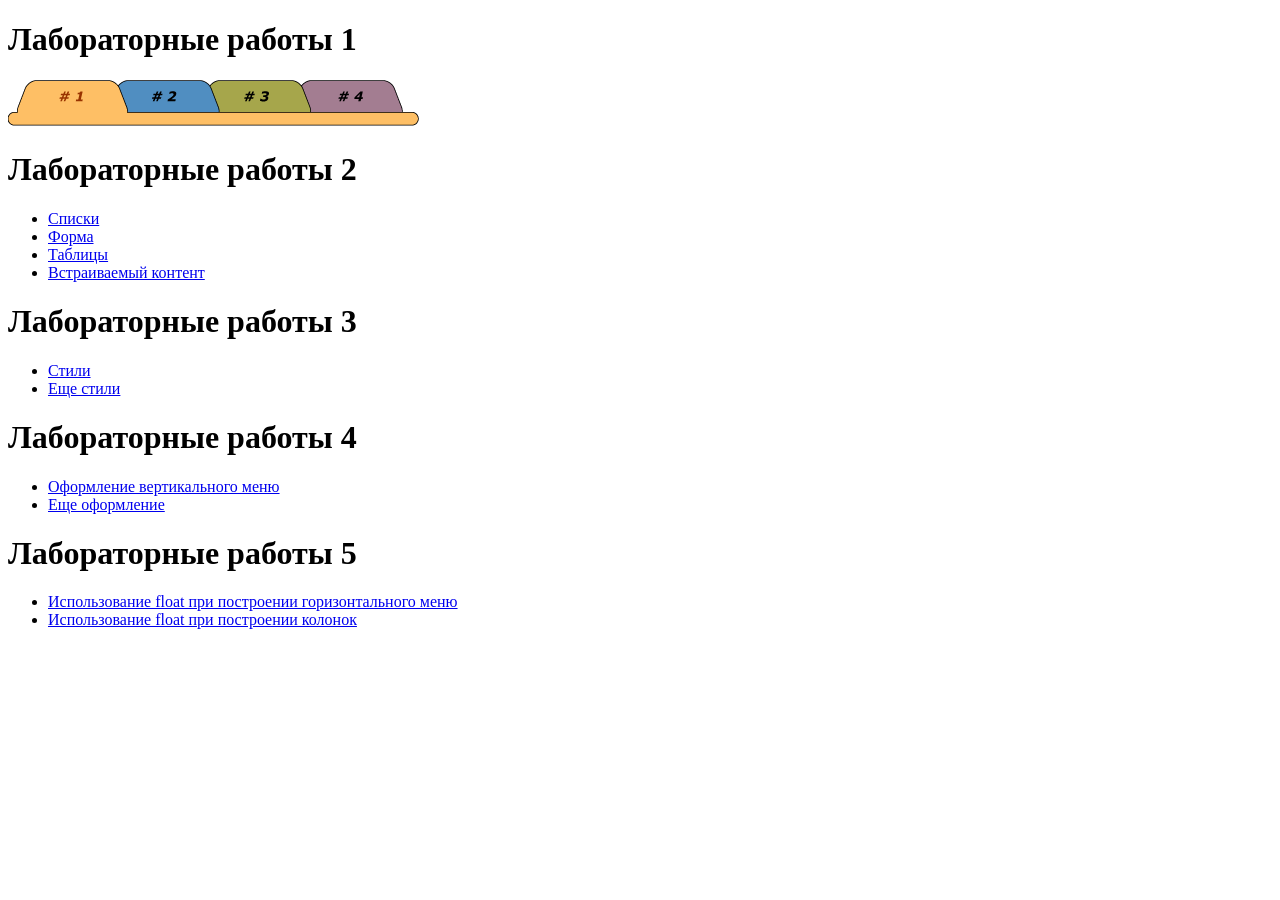
==== index.html @ 3eb67980 "Update index.html" ====
<!DOCTYPE html>
<html lang="en">
<head>
    <meta charset="UTF-8">
    <meta name="viewport" content="width=device-width, initial-scale=1.0">
    <title>Растения vs</title>
</head>
<body>
  <h1>Лабораторные работы 1</h1>
    <p><img src="map.gif" width="411" height="46" usemap="#map" alt="Навигация"></p>
    <map name="map"> 
      <area shape="poly" alt="Закладка 2" 
      coords="210,27,203,9,202,6,197,2,192,1,120,1,115,2,110,6,112,9,119,27,119,32,211,32,210,27" 
      href="lab1/lab1_1.html">
      <area shape="poly" alt="Закладка 3" 
      coords="302,27,295,9,293,6,289,2,283,1,212,1,206,2,202,6,203,9,210,27,211,32,284,32,303,32,302,27" 
      href="lab1/lab1_2.html">
      <area shape="poly" alt="Закладка 4" 
      coords="302,27,303,32,394,32,393,27,386,9,382,3,375,1,303,1,298,2,293,6,295,9,302,27" 
      href="lab1/lab1_4.html">
    </map>
    <h1>Лабораторные работы 2</h1>
    <ul>
      <li><a href="laba2/list.html">Списки</a></li>
      <li><a href="laba2/reg.html">Форма</a></li>
      <li><a href="laba2/tabl.html">Таблицы</a></li>
      <li><a href="laba2/video.html">Встраиваемый контент</a></li>
    </ul>
    <h1>Лабораторные работы 3</h1>
     <ul> 
      <li><a href="laba3/laba3_1.html">Стили</a></li>
      <li><a href="laba3/laba3_2.html">Еще стили</a></li>
    </ul>
    <h1>Лабораторные работы 4</h1> 
    <ul>  
      <li><a href="lab4/lab4_1.html">Оформление вертикального меню</a></li>
      <li><a href="lab4/lab4_2.html">Еще оформление</a></li>
    </ul>
    <h1>Лабораторные работы 5</h1>
      <ul>
      <li><a href="lab5/lab5_1.html">Использование float при построении горизонтального меню</a></li>
      <li><a href="lab5/lab5_2.html">Использование float при построении колонок</a></li>
    </ul>
</body>
</html>
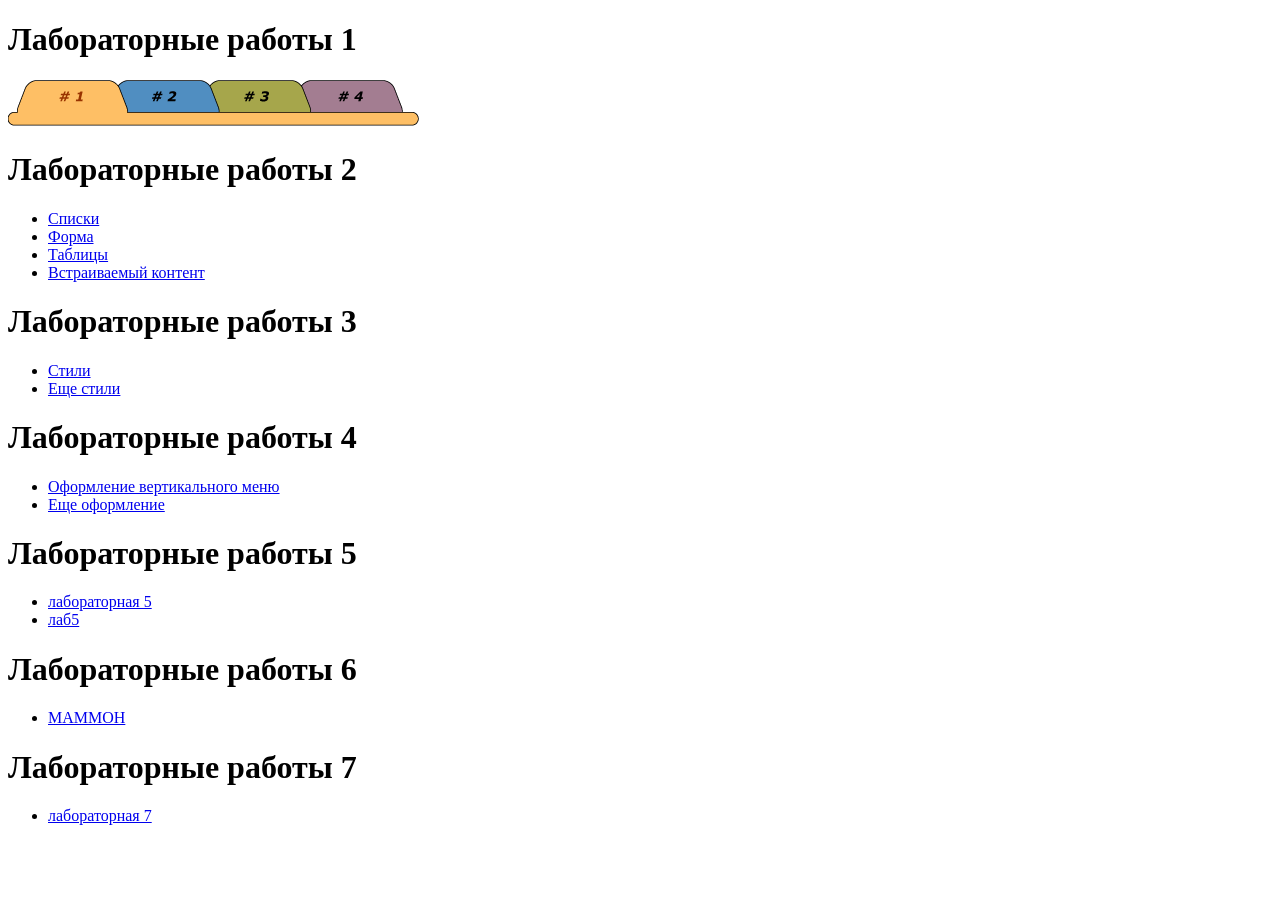
==== commit 1b889a4e: "Update index.html" ====
--- a/index.html
+++ b/index.html
@@ -38,8 +38,18 @@
     </ul>
     <h1>Лабораторные работы 5</h1>
       <ul>
-      <li><a href="lab5/lab5_1.html">Использование float при построении горизонтального меню</a></li>
-      <li><a href="lab5/lab5_2.html">Использование float при построении колонок</a></li>
+      <li><a href="lab5/lab5_1.html">лабораторная 5</a></li>
+      <li><a href="lab5/lab5_2.html">лаб5</a></li>
+    </ul>
+        <h1>Лабораторные работы 6</h1>
+      <ul>
+      <li><a href="lab6/MAMMON.html">МАММОН</a></li>
+    </li>
+    </ul>
+        <h1>Лабораторные работы 7</h1>
+      <ul>
+      <li><a href="lab-7/index.html">лабораторная 7</a></li>
+     
     </ul>
 </body>
 </html>
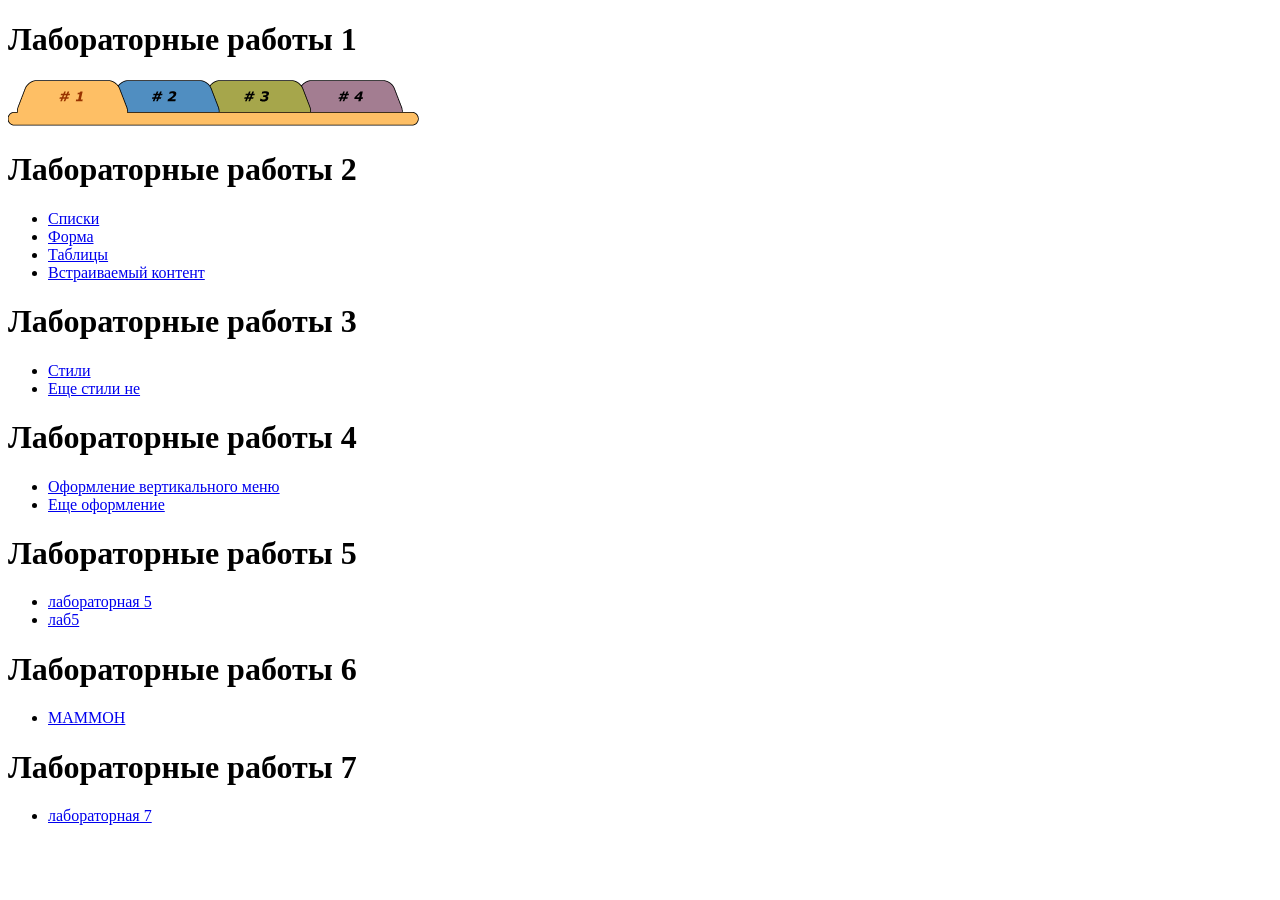
==== commit cb1f167e: "Update index.html" ====
--- a/index.html
+++ b/index.html
@@ -28,8 +28,8 @@
     </ul>
     <h1>Лабораторные работы 3</h1>
      <ul> 
-      <li><a href="laba3/laba3_1.html">Стили</a></li>
-      <li><a href="laba3/laba3_2.html">Еще стили</a></li>
+      <li><a href="laba3/lab3_1.html">Стили</a></li>
+      <li><a href="laba3/lab3_2.html">Еще стили не</a></li>
     </ul>
     <h1>Лабораторные работы 4</h1> 
     <ul>  
@@ -41,15 +41,13 @@
       <li><a href="lab5/lab5_1.html">лабораторная 5</a></li>
       <li><a href="lab5/lab5_2.html">лаб5</a></li>
     </ul>
-        <h1>Лабораторные работы 6</h1>
+    <h1>Лабораторные работы 6</h1>
       <ul>
       <li><a href="lab6/MAMMON.html">МАММОН</a></li>
-    </li>
     </ul>
-        <h1>Лабораторные работы 7</h1>
+    <h1>Лабораторные работы 7</h1>
       <ul>
       <li><a href="lab-7/index.html">лабораторная 7</a></li>
-     
     </ul>
 </body>
 </html>
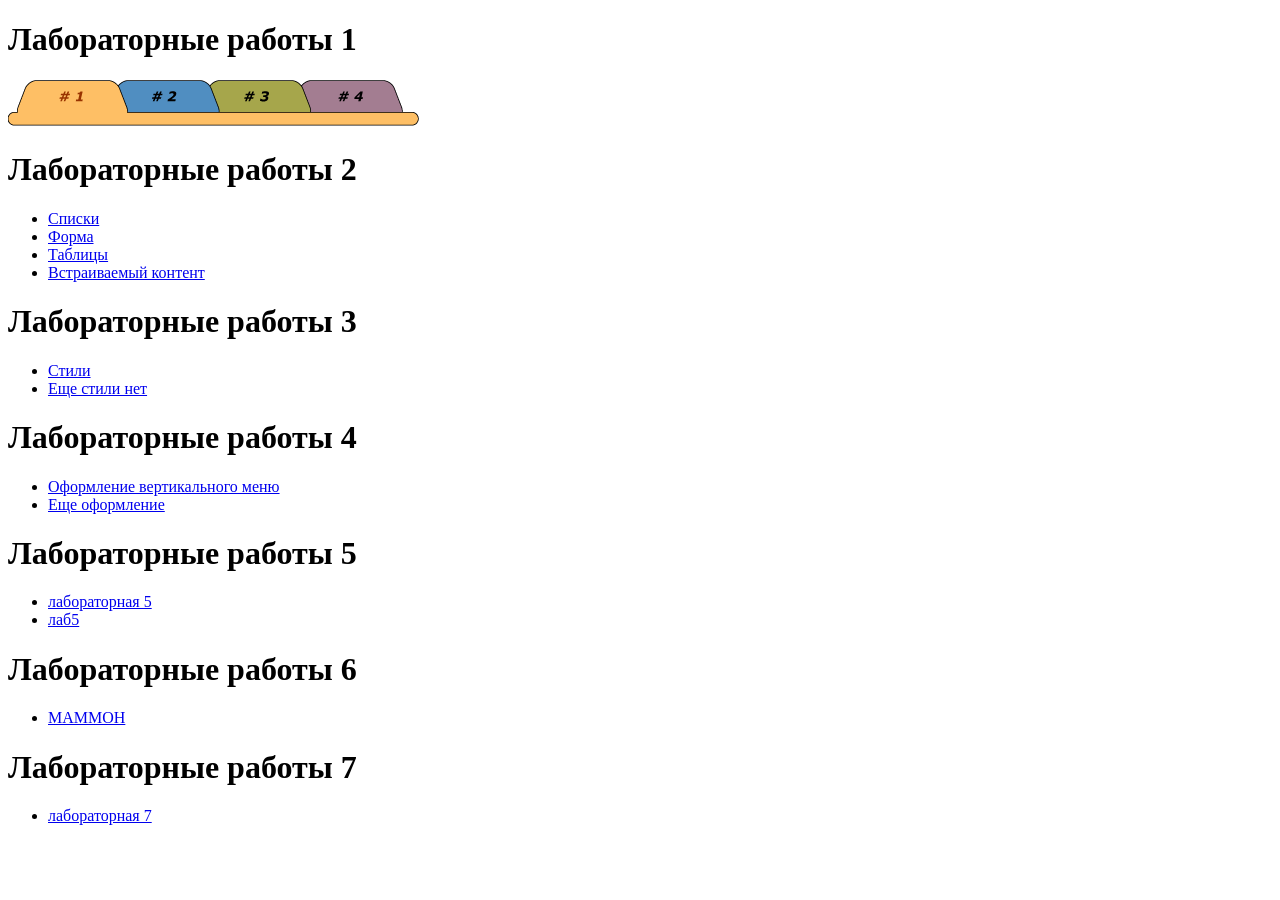
==== commit d4b3fa6f: "1" ====
--- a/index.html
+++ b/index.html
@@ -29,7 +29,7 @@
     <h1>Лабораторные работы 3</h1>
      <ul> 
       <li><a href="laba3/lab3_1.html">Стили</a></li>
-      <li><a href="laba3/lab3_2.html">Еще стили не</a></li>
+      <li><a href="laba3/lab3_2.html">Еще стили нет</a></li>
     </ul>
     <h1>Лабораторные работы 4</h1> 
     <ul>  
